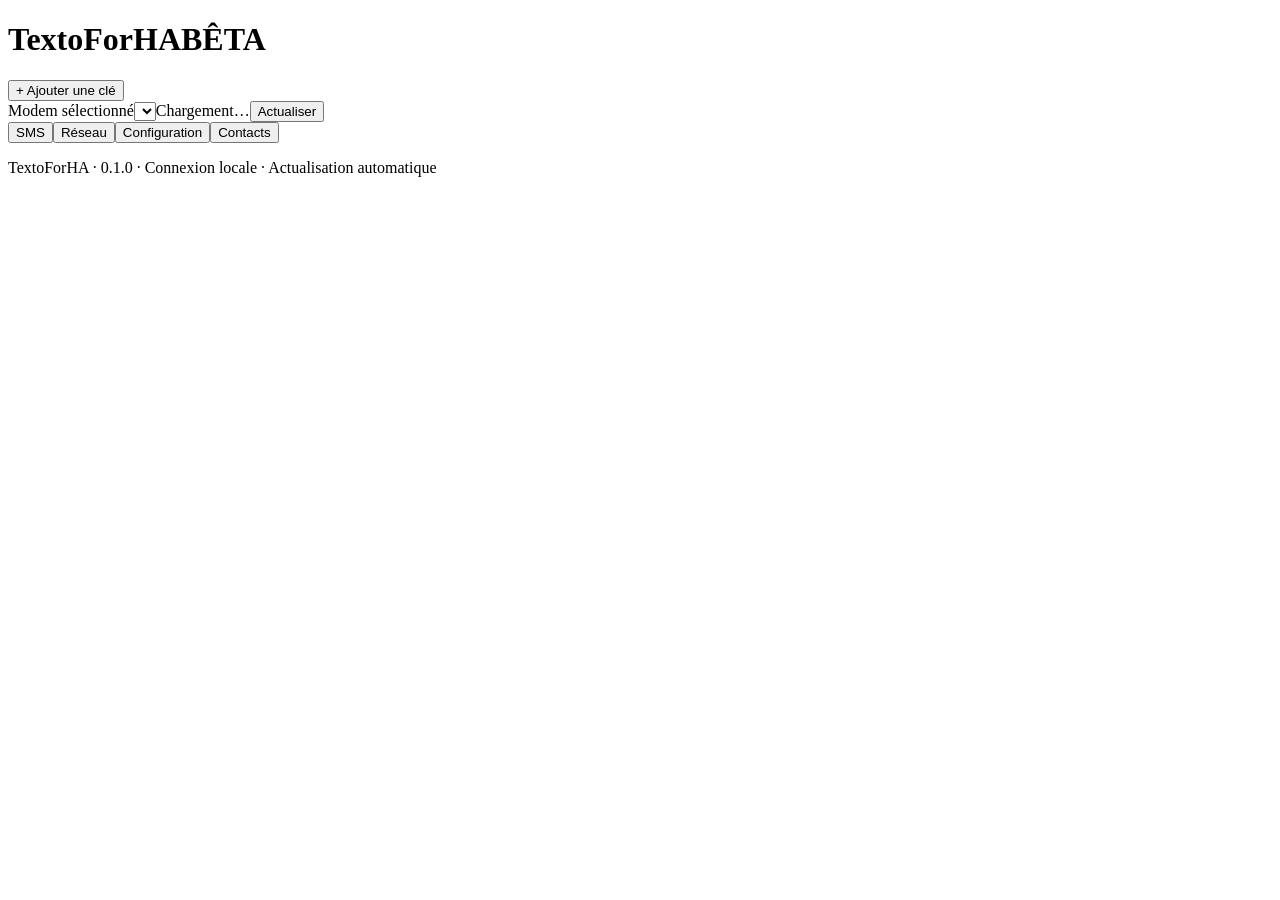
==== textoforha/app/static/index.html @ e7511773 "Rename add-on to TextoForHA" ====
<!doctype html>
<html lang="fr">
<head>
  <meta charset="utf-8"><meta name="viewport" content="width=device-width, initial-scale=1">
  <base href="__BASE__"><title>TextoForHA</title>
  <link rel="stylesheet" href="static/style.css">
  <script src="static/app.js" type="module"></script>
</head>
<body>
  <main>
    <header><div><h1>TextoForHA<span class="badge">BÊTA</span></h1></div><button id="add" class="secondary">+ Ajouter une clé</button></header>
    <section class="device-bar"><label for="modem">Modem sélectionné</label><select id="modem"></select><span id="status" class="status">Chargement…</span><button id="refresh" class="secondary">Actualiser</button></section>
    <nav aria-label="Vues du modem"><button data-tab="sms" class="active">SMS</button><button data-tab="network">Réseau</button><button data-tab="configuration">Configuration</button><button data-tab="contacts">Contacts</button></nav>
    <p id="notice" role="status" aria-live="polite"></p>
    <div id="content"></div>
    <footer>TextoForHA · 0.1.0 · Connexion locale · Actualisation automatique</footer>
  </main>
  <dialog id="editor"><form id="modem-form"><h2 id="editor-title">Ajouter une clé</h2>
    <label>Identifiant<input name="id" required pattern="[a-z0-9][a-z0-9_-]{0,39}" placeholder="ma-cle"></label>
    <label>Nom<input name="name" required maxlength="80" placeholder="Clé du salon"></label>
    <label>Connexion<select name="driver"><option value="huawei">Huawei HiLink — connexion directe</option><option value="serial">Modem AT — port série direct</option><option value="homeassistant">Réutiliser une intégration Home Assistant</option></select></label>
    <div data-driver="huawei"><label>Adresse du modem<input name="url" type="url" placeholder="http://192.168.8.1/"></label><label>Utilisateur<input name="username" autocomplete="off"></label><label>Mot de passe<input name="password" type="password" autocomplete="new-password"></label><p class="hint" id="password-hint">Laisser vide si le modem ne demande pas de mot de passe.</p></div>
    <div data-driver="serial"><p class="hint">Le port AT doit être libre : fermer microcom et désactiver toute intégration qui pilote déjà cette même clé.</p><label>Port AT<input name="port" placeholder="/dev/serial/by-id/…-if00-port0"></label><label>Vitesse<select name="baudrate"><option>115200</option><option>57600</option><option>38400</option><option>19200</option><option>9600</option></select></label><label>Mémoire SMS<select name="storage"><option value="SM">SIM (SM)</option><option value="ME">Modem (ME)</option><option value="MT">Combinée (MT)</option></select></label></div>
    <div data-driver="homeassistant"><p class="hint">Les intégrations installées continuent de gérer les clés. L’add-on utilise leurs capteurs et leurs services.</p><label>Intégration<select name="source"><option value="huawei">Huawei HiLink SMS</option><option value="qualcomm">Qualcomm AT SMS</option></select></label><label>Capteur SMS<input name="inbox" placeholder="sensor.sms_huawei_e3372"></label><label>Préfixe des capteurs réseau<input name="network_prefix" placeholder="local_e3372 ou qualcomm_sms"></label></div>
    <p id="editor-error" role="alert"></p><div class="actions"><button type="button" id="cancel" class="secondary">Annuler</button><button type="submit">Enregistrer</button></div>
  </form></dialog>
</body>
</html>
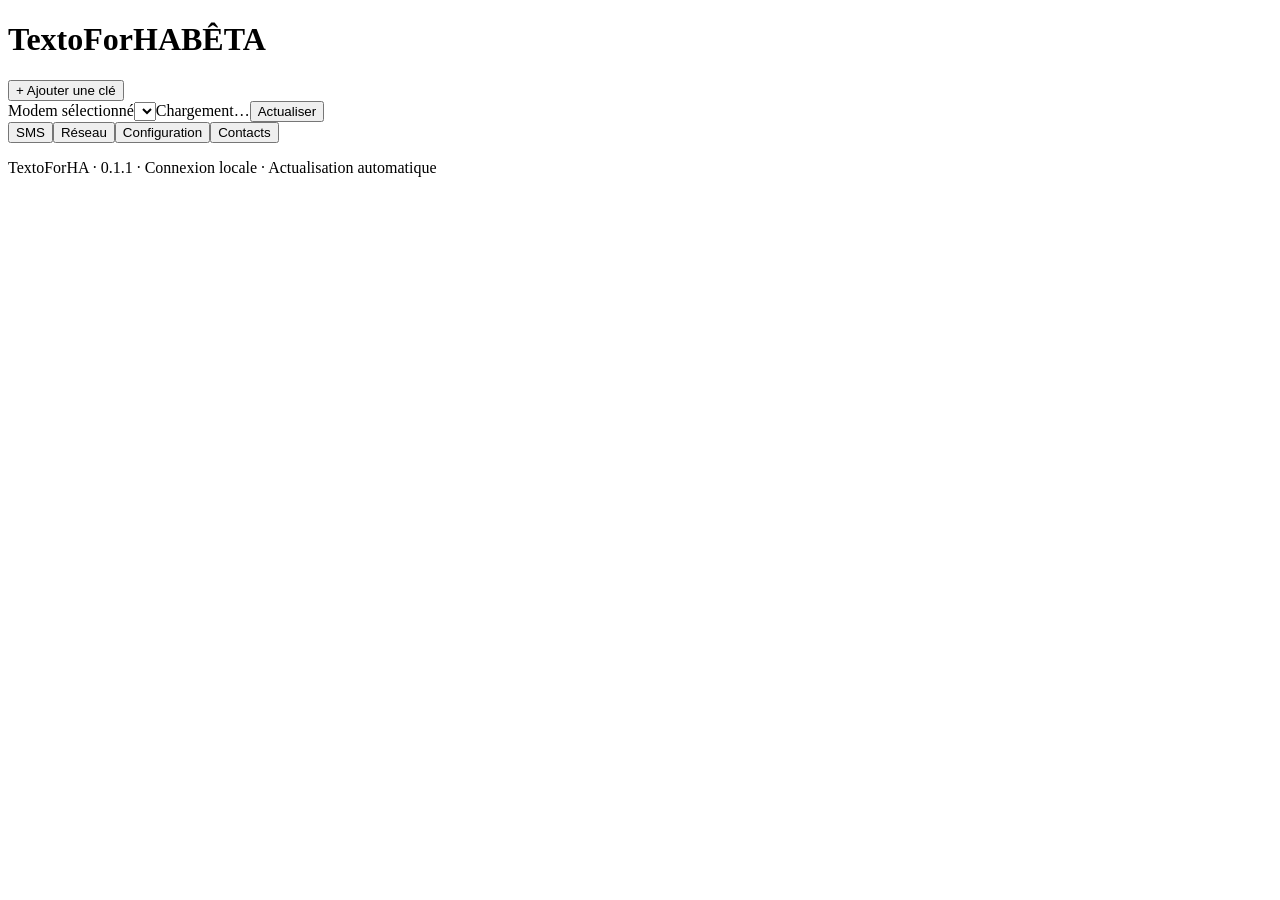
==== commit 019ebe42: "nettoyage de l'addon pour x user" ====
--- a/textoforha/app/static/index.html
+++ b/textoforha/app/static/index.html
@@ -13,7 +13,7 @@
     <nav aria-label="Vues du modem"><button data-tab="sms" class="active">SMS</button><button data-tab="network">Réseau</button><button data-tab="configuration">Configuration</button><button data-tab="contacts">Contacts</button></nav>
     <p id="notice" role="status" aria-live="polite"></p>
     <div id="content"></div>
-    <footer>TextoForHA · 0.1.0 · Connexion locale · Actualisation automatique</footer>
+    <footer>TextoForHA · 0.1.1 · Connexion locale · Actualisation automatique</footer>
   </main>
   <dialog id="editor"><form id="modem-form"><h2 id="editor-title">Ajouter une clé</h2>
     <label>Identifiant<input name="id" required pattern="[a-z0-9][a-z0-9_-]{0,39}" placeholder="ma-cle"></label>
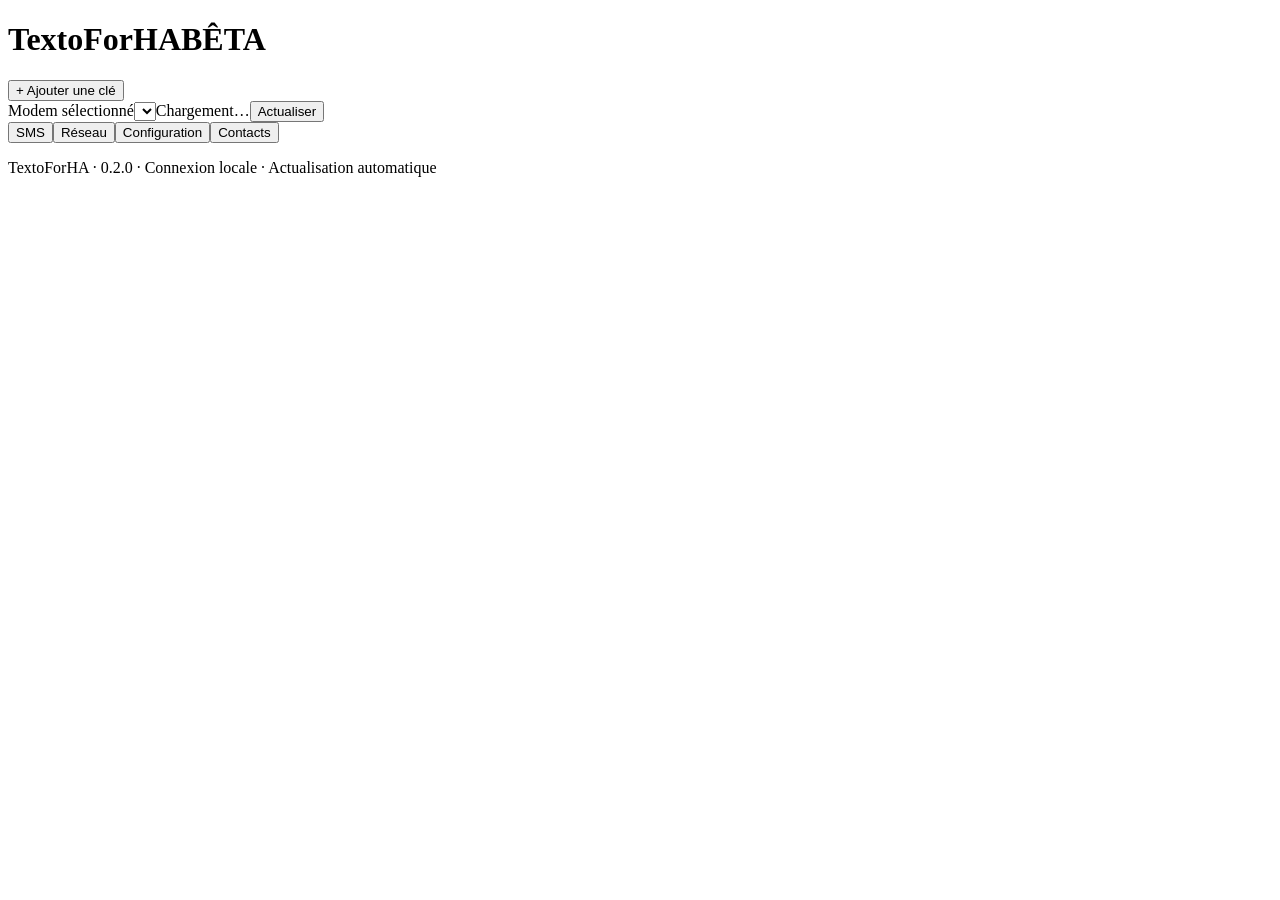
==== commit 3d0cc5f5: "passage sous mon pote fastapi loool" ====
--- a/textoforha/app/static/index.html
+++ b/textoforha/app/static/index.html
@@ -13,7 +13,7 @@
     <nav aria-label="Vues du modem"><button data-tab="sms" class="active">SMS</button><button data-tab="network">Réseau</button><button data-tab="configuration">Configuration</button><button data-tab="contacts">Contacts</button></nav>
     <p id="notice" role="status" aria-live="polite"></p>
     <div id="content"></div>
-    <footer>TextoForHA · 0.1.1 · Connexion locale · Actualisation automatique</footer>
+    <footer>TextoForHA · 0.2.0 · Connexion locale · Actualisation automatique</footer>
   </main>
   <dialog id="editor"><form id="modem-form"><h2 id="editor-title">Ajouter une clé</h2>
     <label>Identifiant<input name="id" required pattern="[a-z0-9][a-z0-9_-]{0,39}" placeholder="ma-cle"></label>
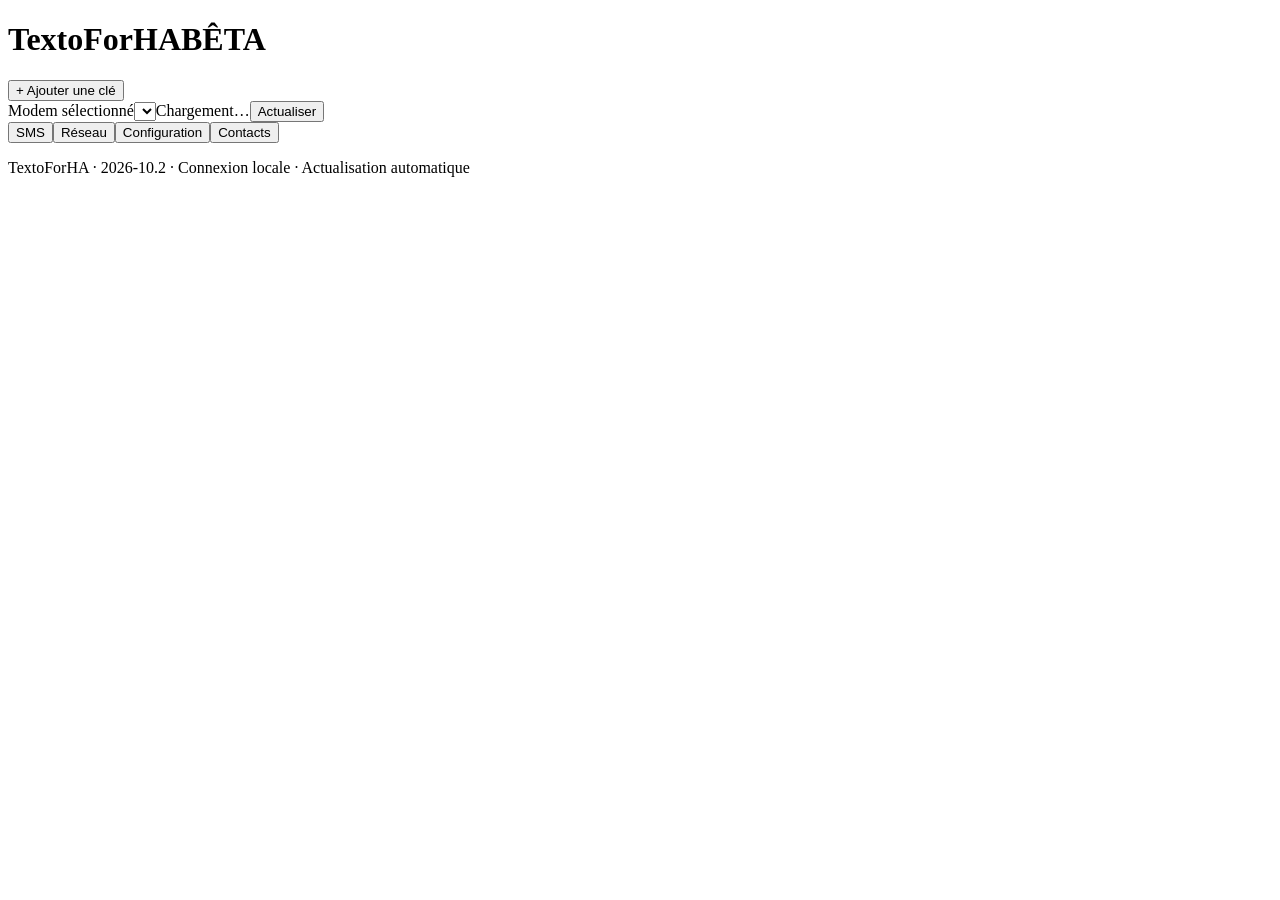
==== commit 7a509d3c: "passage sous mon pote fastapi loool" ====
--- a/textoforha/app/static/index.html
+++ b/textoforha/app/static/index.html
@@ -13,7 +13,7 @@
     <nav aria-label="Vues du modem"><button data-tab="sms" class="active">SMS</button><button data-tab="network">Réseau</button><button data-tab="configuration">Configuration</button><button data-tab="contacts">Contacts</button></nav>
     <p id="notice" role="status" aria-live="polite"></p>
     <div id="content"></div>
-    <footer>TextoForHA · 0.2.0 · Connexion locale · Actualisation automatique</footer>
+    <footer>TextoForHA · 2026-10.2 · Connexion locale · Actualisation automatique</footer>
   </main>
   <dialog id="editor"><form id="modem-form"><h2 id="editor-title">Ajouter une clé</h2>
     <label>Identifiant<input name="id" required pattern="[a-z0-9][a-z0-9_-]{0,39}" placeholder="ma-cle"></label>
